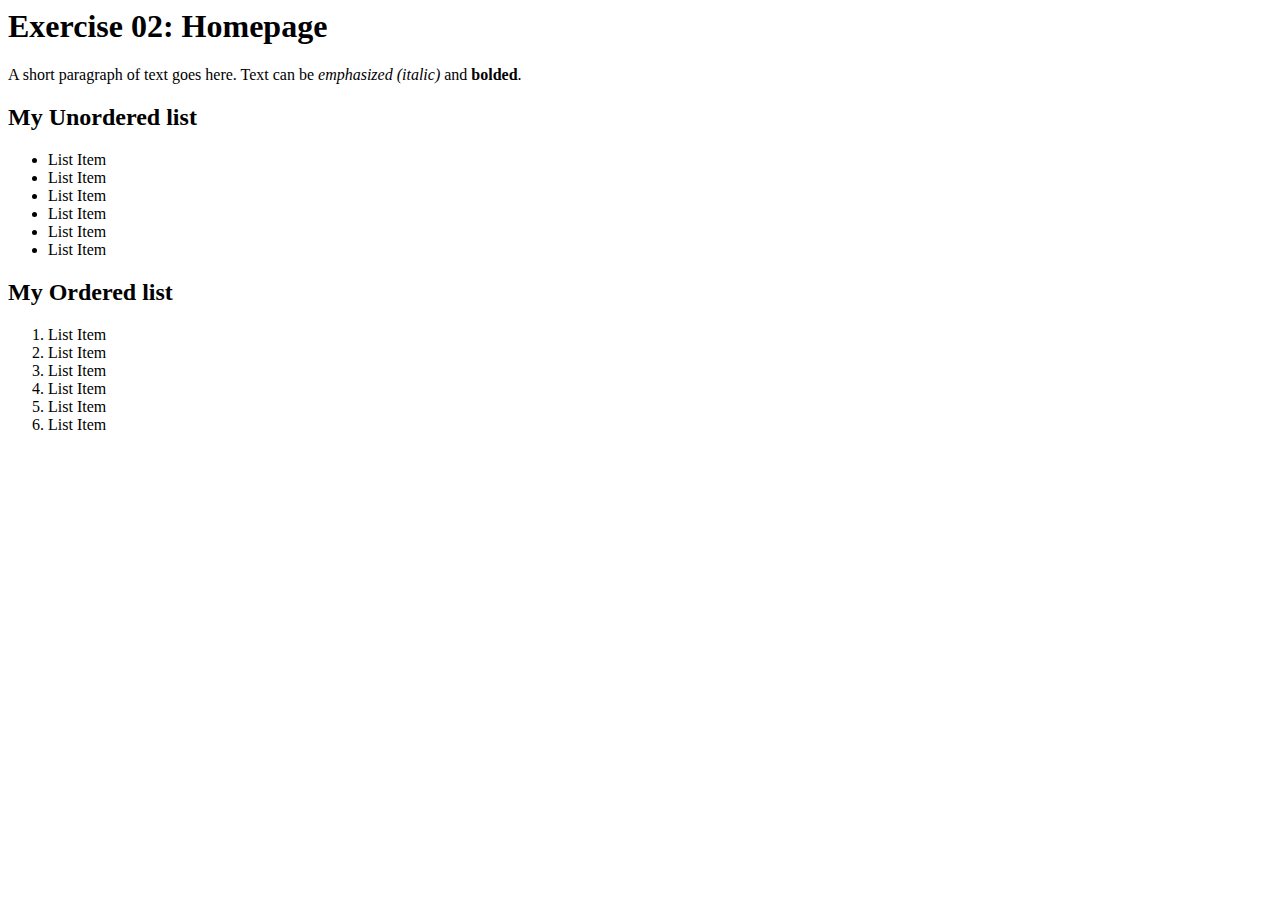
==== index.html @ 4b788221 "Create index.html" ====
<!<!DOCTYPE html>
<html>
  <head>
    <title>Exercise 02: Homepage</title>
  </head>
  <body>
    <h1>Exercise 02: Homepage</h1>
    <p>A short paragraph of text goes here. Text can be <em>emphasized (italic)
    </em> and <strong>bolded</strong>.</p>
    <h2>My Unordered list</h2>
    <ul>
      <li>List Item</li>
      <li>List Item</li>
      <li>List Item</li>
      <li>List Item</li>
      <li>List Item</li>
      <li>List Item</li>
    </ul>
    <h2>My Ordered list</h2>
    <ol>
      <li>List Item</li>
      <li>List Item</li>
      <li>List Item</li>
      <li>List Item</li>
      <li>List Item</li>
      <li>List Item</li>
    </ol>
  </body>
</html>
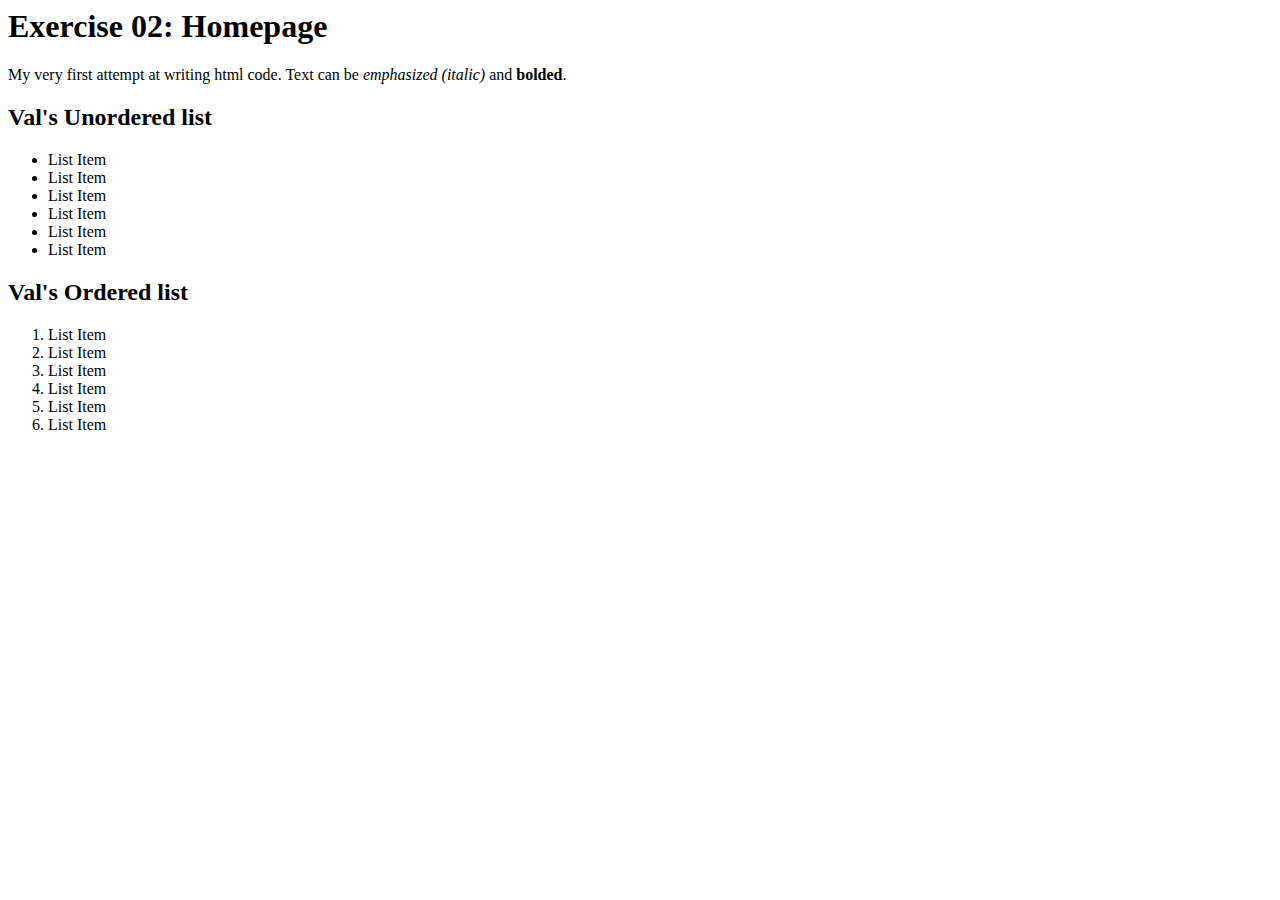
==== commit 73c32636: "Update index.html" ====
--- a/index.html
+++ b/index.html
@@ -5,9 +5,9 @@
   </head>
   <body>
     <h1>Exercise 02: Homepage</h1>
-    <p>A short paragraph of text goes here. Text can be <em>emphasized (italic)
-    </em> and <strong>bolded</strong>.</p>
-    <h2>My Unordered list</h2>
+    <p>My very first attempt at writing html code. Text can be
+    <em>emphasized (italic)</em> and <strong>bolded</strong>.</p>
+    <h2>Val's Unordered list</h2>
     <ul>
       <li>List Item</li>
       <li>List Item</li>
@@ -16,7 +16,7 @@
       <li>List Item</li>
       <li>List Item</li>
     </ul>
-    <h2>My Ordered list</h2>
+    <h2>Val's Ordered list</h2>
     <ol>
       <li>List Item</li>
       <li>List Item</li>
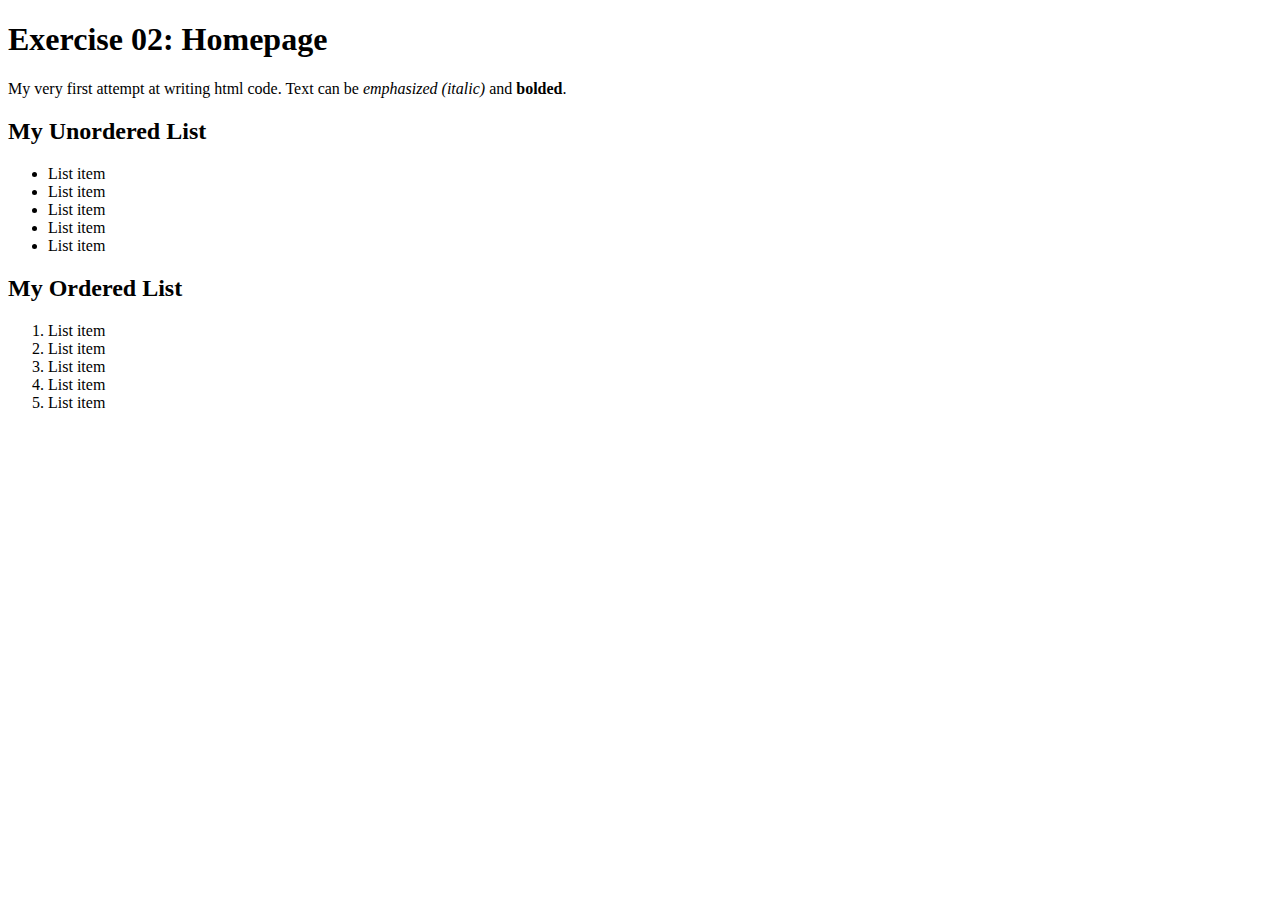
==== commit 8e5f9d62: "Update index.html" ====
--- a/index.html
+++ b/index.html
@@ -1,29 +1,27 @@
-<!<!DOCTYPE html>
+<!DOCTYPE html>
 <html>
   <head>
     <title>Exercise 02: Homepage</title>
   </head>
   <body>
-    <h1>Exercise 02: Homepage</h1>
-    <p>My very first attempt at writing html code. Text can be
-    <em>emphasized (italic)</em> and <strong>bolded</strong>.</p>
-    <h2>Val's Unordered list</h2>
+    <h1></>Exercise 02: Homepage</h1>
+    <p>My very first attempt at writing html code. Text can be <em>emphasized
+    (italic)</em> and <strong>bolded</strong>.</p>
+    <h2>My Unordered List</h2>
     <ul>
-      <li>List Item</li>
-      <li>List Item</li>
-      <li>List Item</li>
-      <li>List Item</li>
-      <li>List Item</li>
-      <li>List Item</li>
+      <li>List item</li>
+      <li>List item</li>
+      <li>List item</li>
+      <li>List item</li>
+      <li>List item</li>
     </ul>
-    <h2>Val's Ordered list</h2>
+    <h2>My Ordered List</h2>
     <ol>
-      <li>List Item</li>
-      <li>List Item</li>
-      <li>List Item</li>
-      <li>List Item</li>
-      <li>List Item</li>
-      <li>List Item</li>
+      <li>List item</li>
+      <li>List item</li>
+      <li>List item</li>
+      <li>List item</li>
+      <li>List item</li>
     </ol>
   </body>
 </html>
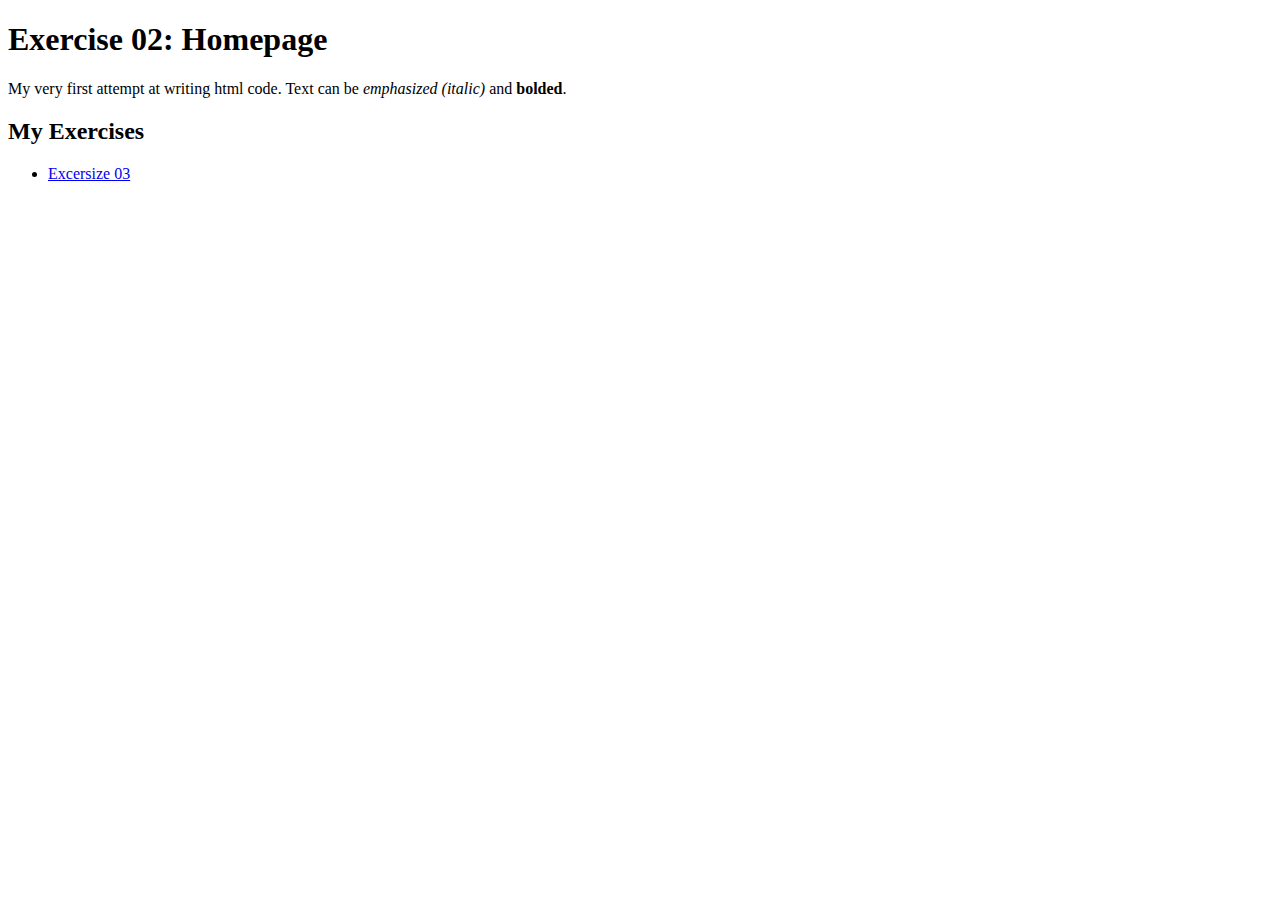
==== commit a965eaef: "Update index.html" ====
--- a/index.html
+++ b/index.html
@@ -1,27 +1,15 @@
 <!DOCTYPE html>
 <html>
   <head>
-    <title>Exercise 02: Homepage</title>
+    <title>Homepage</title>
   </head>
   <body>
     <h1></>Exercise 02: Homepage</h1>
     <p>My very first attempt at writing html code. Text can be <em>emphasized
     (italic)</em> and <strong>bolded</strong>.</p>
-    <h2>My Unordered List</h2>
+    <h2>My Exercises</h2>
     <ul>
-      <li>List item</li>
-      <li>List item</li>
-      <li>List item</li>
-      <li>List item</li>
-      <li>List item</li>
+      <li><a href="excercises/Exercise03.html">Excersize 03</a></li>
     </ul>
-    <h2>My Ordered List</h2>
-    <ol>
-      <li>List item</li>
-      <li>List item</li>
-      <li>List item</li>
-      <li>List item</li>
-      <li>List item</li>
-    </ol>
   </body>
 </html>
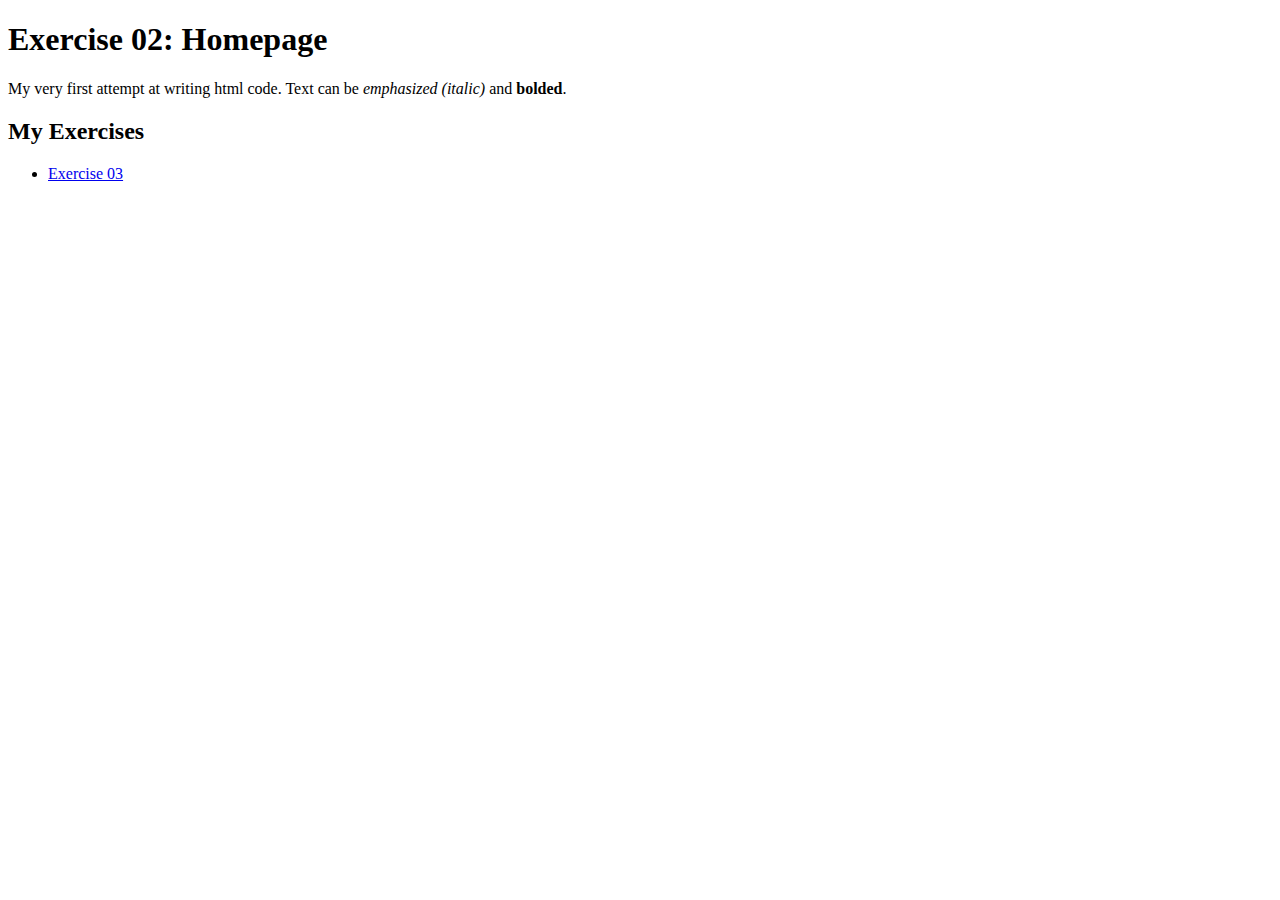
==== commit 8dcb4084: "Update index.html" ====
--- a/index.html
+++ b/index.html
@@ -9,7 +9,7 @@
     (italic)</em> and <strong>bolded</strong>.</p>
     <h2>My Exercises</h2>
     <ul>
-      <li><a href="excercises/Exercise03.html">Excersize 03</a></li>
+      <li><a href="excercises/Exercise 03.html">Exercise 03</a></li>
     </ul>
   </body>
 </html>
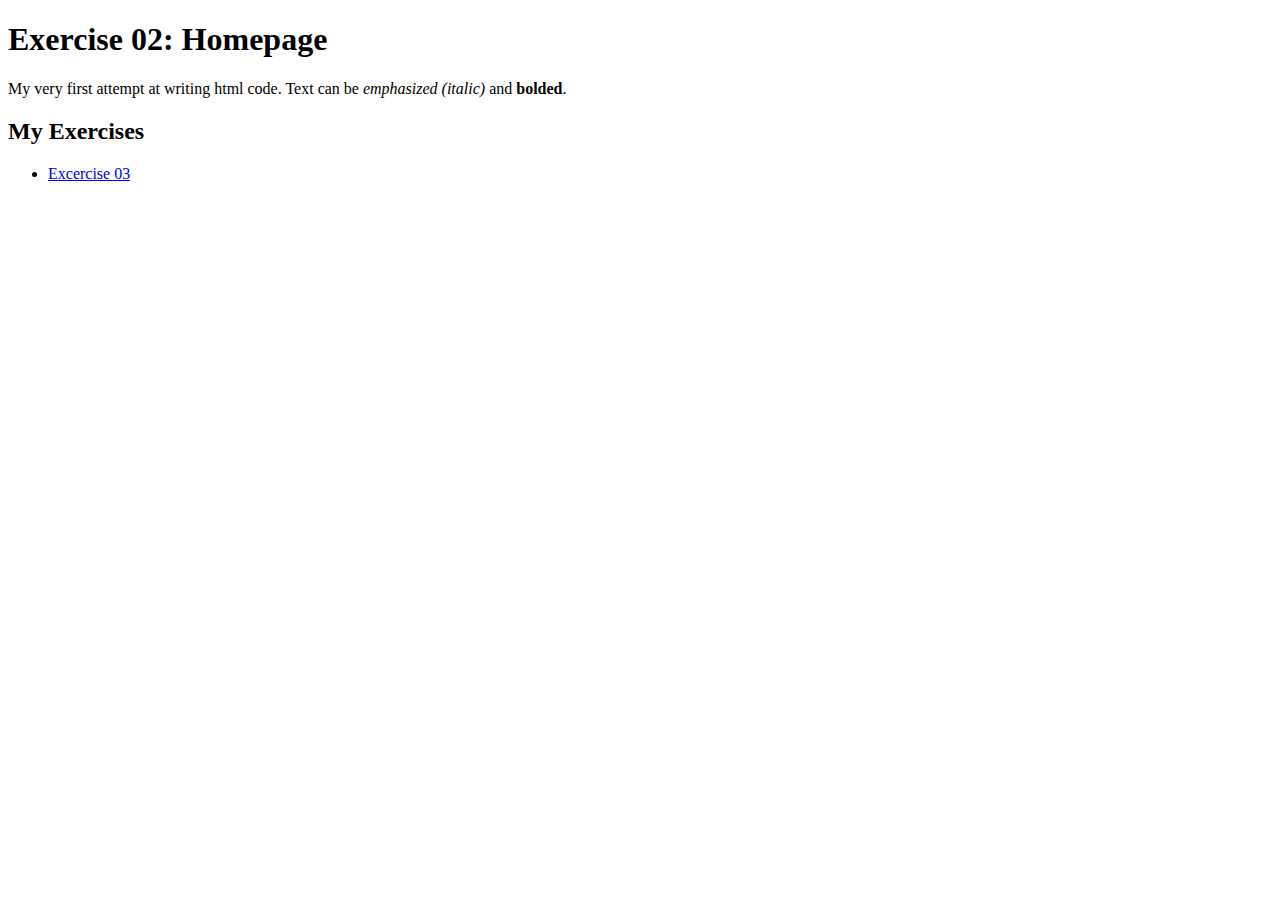
==== commit 4d0d963e: "Update index.html" ====
--- a/index.html
+++ b/index.html
@@ -9,7 +9,7 @@
     (italic)</em> and <strong>bolded</strong>.</p>
     <h2>My Exercises</h2>
     <ul>
-      <li><a href="excercises/Exercise 03.html">Exercise 03</a></li>
+      <li><a href="Exercises/Exercise03.html">Excercise 03</a></li>
     </ul>
   </body>
 </html>
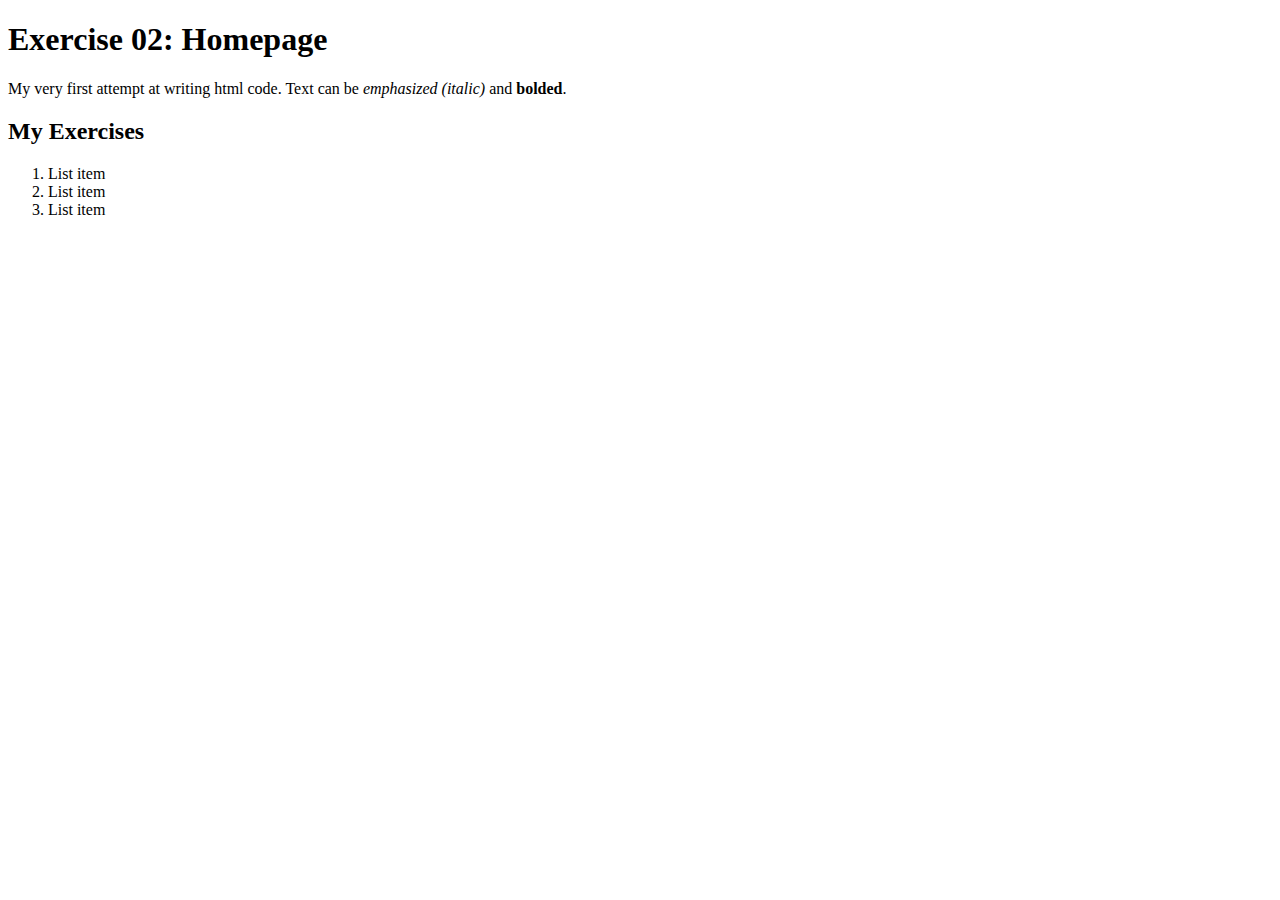
==== commit f4c83236: "Create 05B" ====
--- a/index.html
+++ b/index.html
@@ -1,15 +1,17 @@
 <!DOCTYPE html>
 <html>
   <head>
-    <title>Homepage</title>
+    <title>Homepage.</title>
   </head>
   <body>
     <h1></>Exercise 02: Homepage</h1>
     <p>My very first attempt at writing html code. Text can be <em>emphasized
     (italic)</em> and <strong>bolded</strong>.</p>
     <h2>My Exercises</h2>
-    <ul>
-      <li><a href="Exercises/Exercise03.html">Excercise 03</a></li>
-    </ul>
+    <ol>
+      <li>List item</li>
+      <li>List item</li>
+      <li>List item</li>
+    </ol>
   </body>
 </html>
